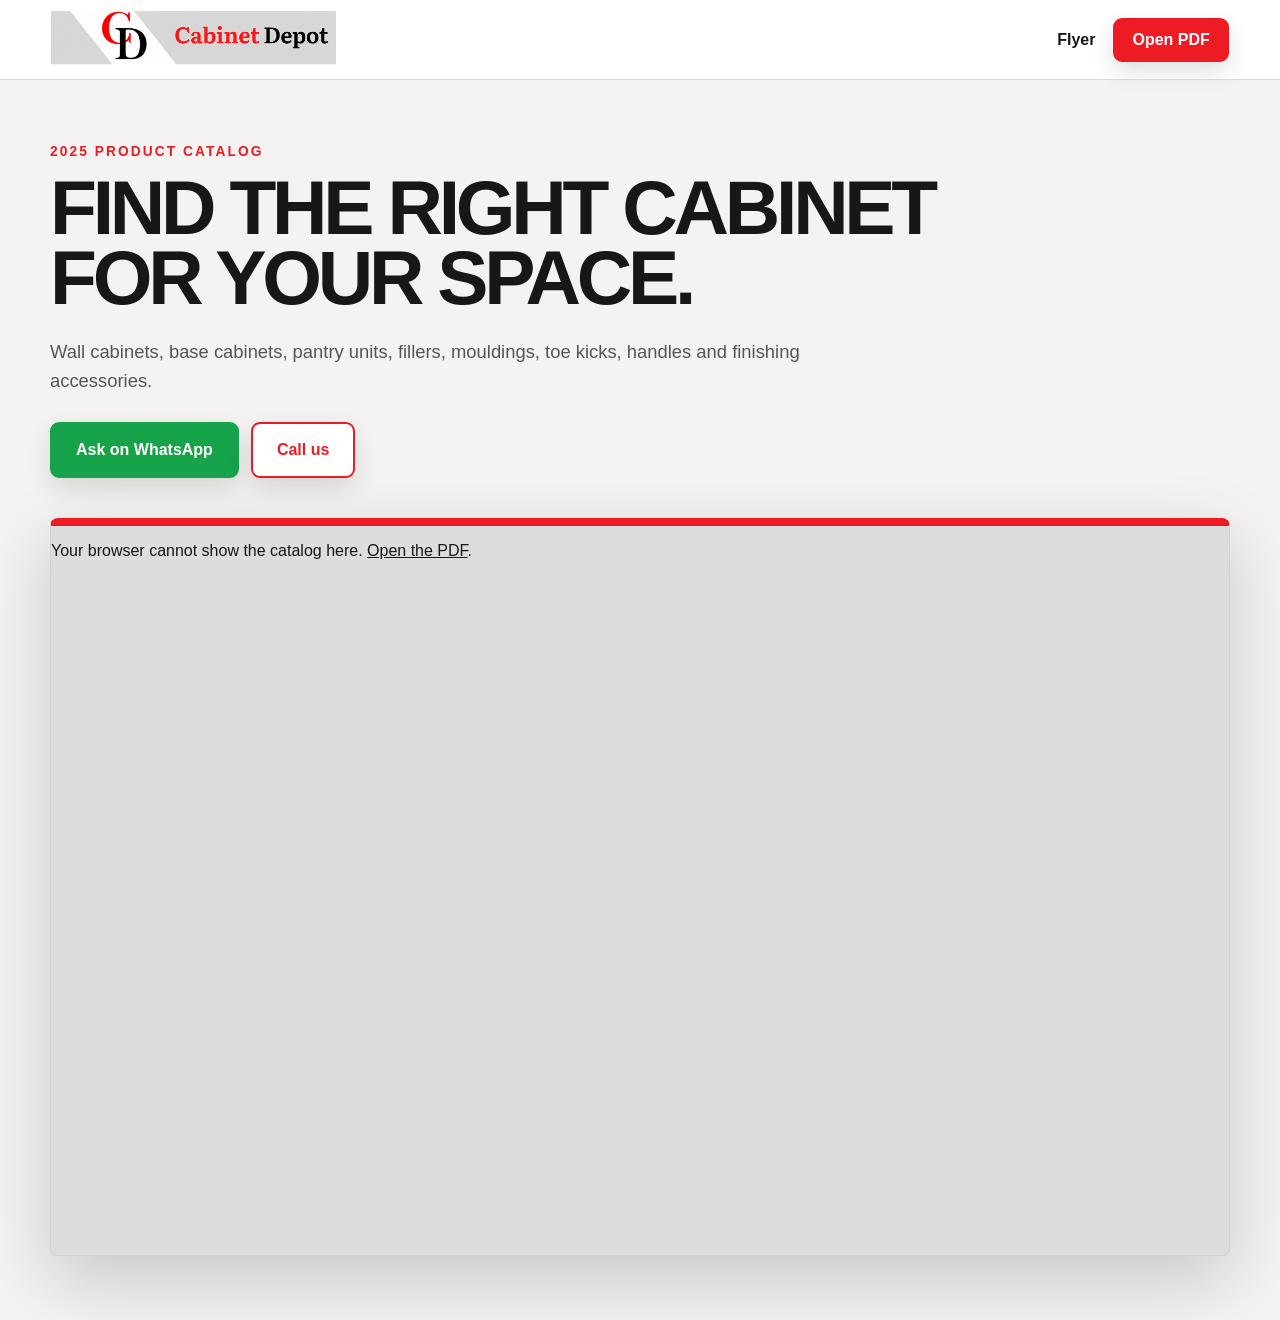
==== catalog.html @ d0348782 "Publish Cabinet Depot flyer and catalog" ====
<!doctype html>
<html lang="en">
<head>
  <meta charset="utf-8">
  <meta name="viewport" content="width=device-width,initial-scale=1">
  <meta name="theme-color" content="#ed1c24">
  <meta name="description" content="Browse the Cabinet Depot 2025 product catalog.">
  <title>Cabinet Depot | 2025 Product Catalog</title>
  <link rel="stylesheet" href="site.css">
</head>
<body class="catalog-page">
  <header class="catalog-header">
    <a href="./"><img src="cabinet-depot-logo.png" alt="Cabinet Depot"></a>
    <div class="catalog-actions">
      <a href="./">Flyer</a>
      <a class="button compact" href="cabinet-depot-catalog-2025.pdf" target="_blank" rel="noopener">Open PDF</a>
    </div>
  </header>
  <main class="catalog-main">
    <div class="catalog-title">
      <p class="eyebrow">2025 product catalog</p>
      <h1>Find the right cabinet for your space.</h1>
      <p>Wall cabinets, base cabinets, pantry units, fillers, mouldings, toe kicks, handles and finishing accessories.</p>
      <div class="actions">
        <a class="button whatsapp" href="https://wa.me/18684765020?text=Hi%20Cabinet%20Depot%2C%20I%27d%20like%20help%20with%20the%202025%20catalog." target="_blank" rel="noopener">Ask on WhatsApp</a>
        <a class="button call" href="tel:+18684765020">Call us</a>
      </div>
    </div>
    <div class="pdf-frame">
      <object data="cabinet-depot-catalog-2025.pdf#view=FitH" type="application/pdf">
        <p>Your browser cannot show the catalog here. <a href="cabinet-depot-catalog-2025.pdf">Open the PDF</a>.</p>
      </object>
    </div>
  </main>
</body>
</html>
---- site.css ----
:root{--red:#ed1c24;--red2:#b80f16;--ink:#171717;--soft:#f5f3f1;--green:#16a34a;--shadow:0 24px 70px rgba(0,0,0,.18)}
*{box-sizing:border-box}html{scroll-behavior:smooth}body{margin:0;color:var(--ink);background:#fff;font-family:Arial,Helvetica,sans-serif}a{color:inherit}
.hero{min-height:760px;background:linear-gradient(90deg,rgba(255,255,255,.99) 0%,rgba(255,255,255,.94) 34%,rgba(255,255,255,.12) 64%),url('kitchen-background.png') center/cover no-repeat;display:flex;align-items:center;padding:64px max(5vw,28px)}
.hero__copy{width:min(650px,100%)}.logo{width:min(390px,86vw);height:105px;object-fit:contain;object-position:left center;margin-bottom:44px}
.eyebrow{margin:0 0 14px;color:var(--red);font-size:.86rem;font-weight:900;letter-spacing:.15em;text-transform:uppercase}
h1{margin:0 0 24px;font-size:clamp(3.2rem,7vw,6.7rem);line-height:.91;letter-spacing:-.055em;text-transform:uppercase}h1 span{color:var(--red)}
.lead{max-width:600px;margin:0 0 30px;font-size:clamp(1.05rem,2vw,1.35rem);line-height:1.55;color:#3b3b3b}.lead strong{color:var(--red);text-transform:uppercase}
.actions{display:flex;flex-wrap:wrap;gap:12px;margin:26px 0}.button{display:inline-flex;align-items:center;justify-content:center;min-height:56px;padding:0 24px;border:2px solid var(--red);border-radius:9px;font-weight:900;text-decoration:none;box-shadow:0 10px 25px rgba(0,0,0,.12);transition:.18s ease}.button:hover{transform:translateY(-2px)}.whatsapp{border-color:var(--green);background:var(--green);color:#fff}.call{background:#fff;color:var(--red)}.catalog-link{display:inline-block;margin-top:8px;color:var(--red2);font-weight:900;text-underline-offset:5px}
.benefits{display:grid;grid-template-columns:repeat(4,1fr);gap:1px;background:#d9d9d9}.benefits article{min-height:155px;padding:34px 28px;background:#fff;border-top:7px solid var(--red)}.benefits b,.benefits span{display:block}.benefits b{margin-bottom:9px;font-size:1.35rem}.benefits span{color:#5d5d5d;line-height:1.45}
.contact{display:grid;grid-template-columns:1fr 1fr;gap:34px;padding:38px max(5vw,28px);background:var(--red);color:#fff}.contact div{display:grid;gap:6px}.contact small{text-transform:uppercase;letter-spacing:.12em;font-weight:800}.contact a{font-size:clamp(1.05rem,2vw,1.45rem);font-weight:900;text-decoration:none}
.catalog-page{background:var(--soft)}.catalog-header{position:sticky;top:0;z-index:10;display:flex;align-items:center;justify-content:space-between;min-height:78px;padding:10px max(4vw,24px);background:rgba(255,255,255,.96);border-bottom:1px solid #ddd;backdrop-filter:blur(12px)}.catalog-header img{width:min(320px,55vw);height:55px;object-fit:contain;object-position:left}.catalog-actions{display:flex;align-items:center;gap:18px;font-weight:800}.catalog-actions a{text-decoration:none}.compact{min-height:44px;padding:0 17px;background:var(--red);color:#fff}.catalog-main{width:min(1180px,calc(100% - 32px));margin:auto;padding:64px 0}.catalog-title{max-width:920px;margin-bottom:40px}.catalog-title h1{font-size:clamp(2.8rem,6vw,5.8rem)}.catalog-title>p:last-of-type{max-width:800px;color:#555;font-size:1.15rem;line-height:1.6}.pdf-frame{height:82vh;min-height:650px;overflow:hidden;border:1px solid #d2d2d2;border-top:8px solid var(--red);border-radius:8px;background:#ddd;box-shadow:var(--shadow)}.pdf-frame object{width:100%;height:100%}
@media(max-width:760px){.hero{min-height:850px;align-items:flex-start;padding-top:42px;background:linear-gradient(180deg,rgba(255,255,255,.99) 0%,rgba(255,255,255,.91) 53%,rgba(255,255,255,.04) 77%),url('kitchen-background.png') 63% center/cover no-repeat}.logo{margin-bottom:40px;height:80px}h1{font-size:clamp(3rem,15vw,5rem)}.actions .button{width:100%}.benefits{grid-template-columns:1fr 1fr}.contact{grid-template-columns:1fr}.catalog-header{min-height:68px}.catalog-header img{height:46px}.catalog-actions>a:first-child{display:none}.catalog-main{padding-top:42px}.pdf-frame{min-height:72vh}}
@media(max-width:430px){.benefits{grid-template-columns:1fr}.benefits article{min-height:120px}.hero{min-height:900px}}
@media(prefers-reduced-motion:reduce){*{scroll-behavior:auto!important;transition:none!important}}
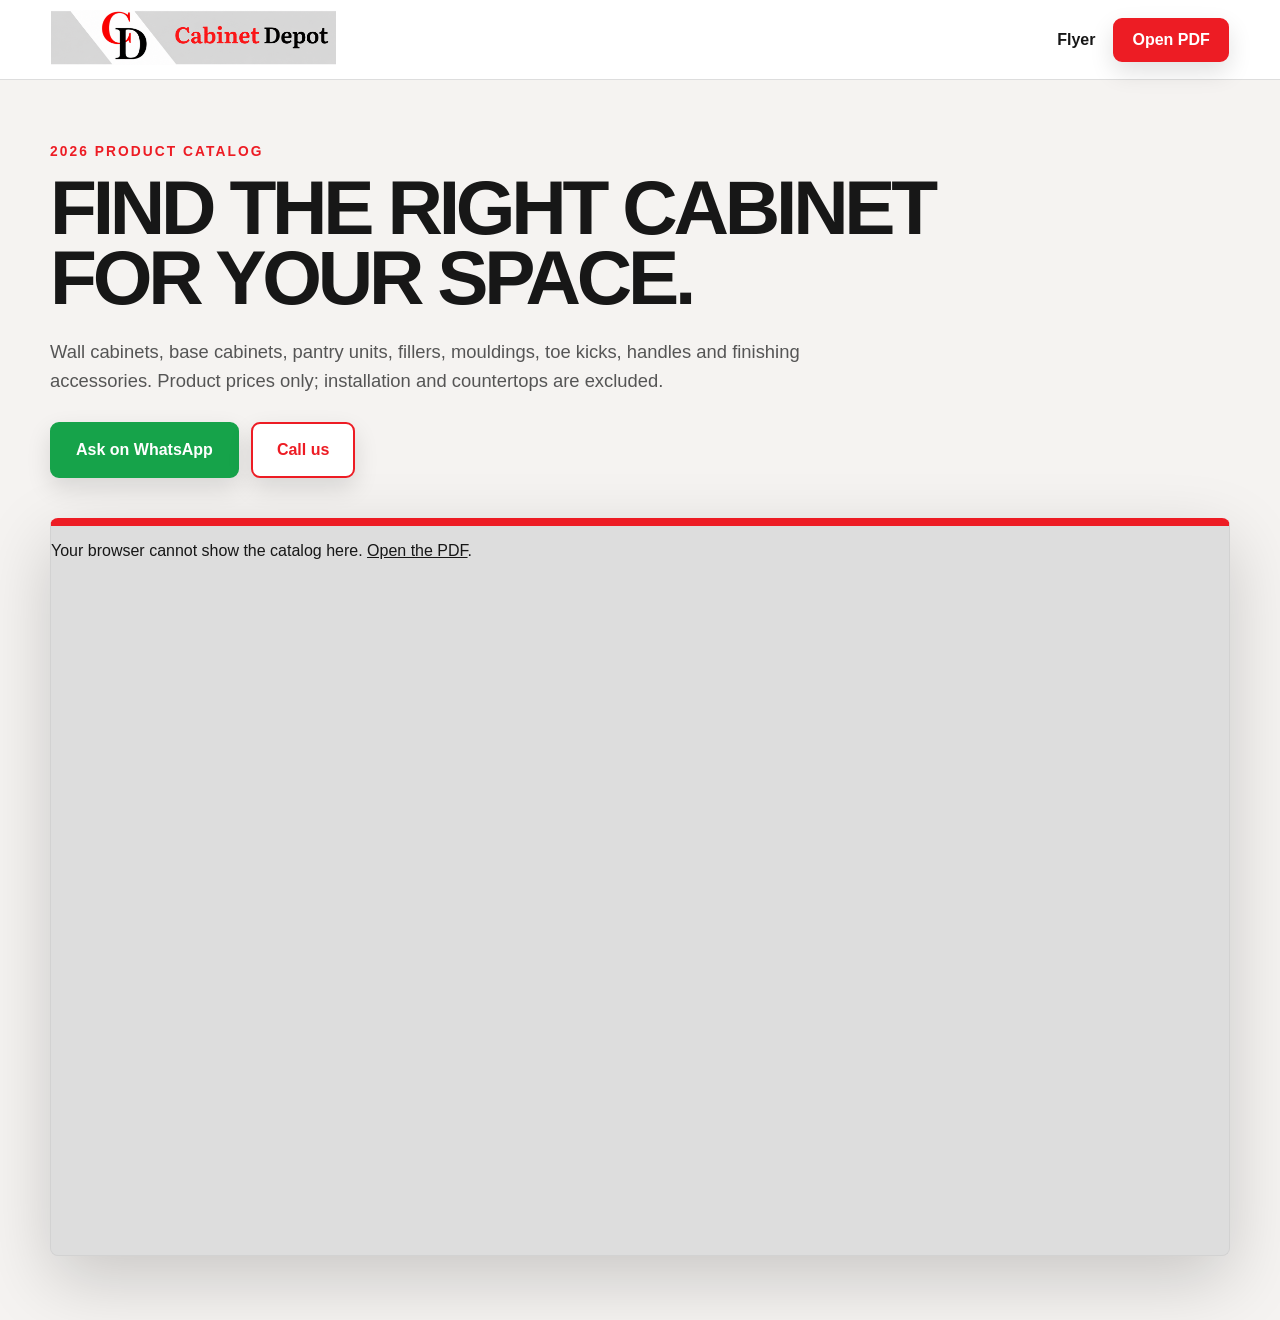
==== commit 63b51193: "Publish graphic product catalog and link it from existing flyer" ====
--- a/catalog.html
+++ b/catalog.html
@@ -4,31 +4,32 @@
   <meta charset="utf-8">
   <meta name="viewport" content="width=device-width,initial-scale=1">
   <meta name="theme-color" content="#ed1c24">
-  <meta name="description" content="Browse the Cabinet Depot 2025 product catalog.">
-  <title>Cabinet Depot | 2025 Product Catalog</title>
+  <meta name="description" content="Browse the Cabinet Depot 2026 product catalog.">
+  <meta http-equiv="refresh" content="0; url=cabinet-depot-catalog.pdf">
+  <title>Opening Cabinet Depot 2026 Product Catalog…</title>
   <link rel="stylesheet" href="site.css">
 </head>
-<body class="catalog-page">
+<body class="catalog-page" onload="window.location.replace('cabinet-depot-catalog.pdf')">
   <header class="catalog-header">
     <a href="./"><img src="cabinet-depot-logo.png" alt="Cabinet Depot"></a>
     <div class="catalog-actions">
       <a href="./">Flyer</a>
-      <a class="button compact" href="cabinet-depot-catalog-2025.pdf" target="_blank" rel="noopener">Open PDF</a>
+      <a class="button compact" href="cabinet-depot-catalog.pdf" target="_blank" rel="noopener">Open PDF</a>
     </div>
   </header>
   <main class="catalog-main">
     <div class="catalog-title">
-      <p class="eyebrow">2025 product catalog</p>
+      <p class="eyebrow">2026 product catalog</p>
       <h1>Find the right cabinet for your space.</h1>
-      <p>Wall cabinets, base cabinets, pantry units, fillers, mouldings, toe kicks, handles and finishing accessories.</p>
+      <p>Wall cabinets, base cabinets, pantry units, fillers, mouldings, toe kicks, handles and finishing accessories. Product prices only; installation and countertops are excluded.</p>
       <div class="actions">
-        <a class="button whatsapp" href="https://wa.me/18684765020?text=Hi%20Cabinet%20Depot%2C%20I%27d%20like%20help%20with%20the%202025%20catalog." target="_blank" rel="noopener">Ask on WhatsApp</a>
+        <a class="button whatsapp" href="https://wa.me/18684765020?text=Hi%20Cabinet%20Depot%2C%20I%27d%20like%20help%20with%20the%202026%20catalog." target="_blank" rel="noopener">Ask on WhatsApp</a>
         <a class="button call" href="tel:+18684765020">Call us</a>
       </div>
     </div>
     <div class="pdf-frame">
-      <object data="cabinet-depot-catalog-2025.pdf#view=FitH" type="application/pdf">
-        <p>Your browser cannot show the catalog here. <a href="cabinet-depot-catalog-2025.pdf">Open the PDF</a>.</p>
+      <object data="cabinet-depot-catalog.pdf#view=FitH" type="application/pdf">
+        <p>Your browser cannot show the catalog here. <a href="cabinet-depot-catalog.pdf">Open the PDF</a>.</p>
       </object>
     </div>
   </main>
